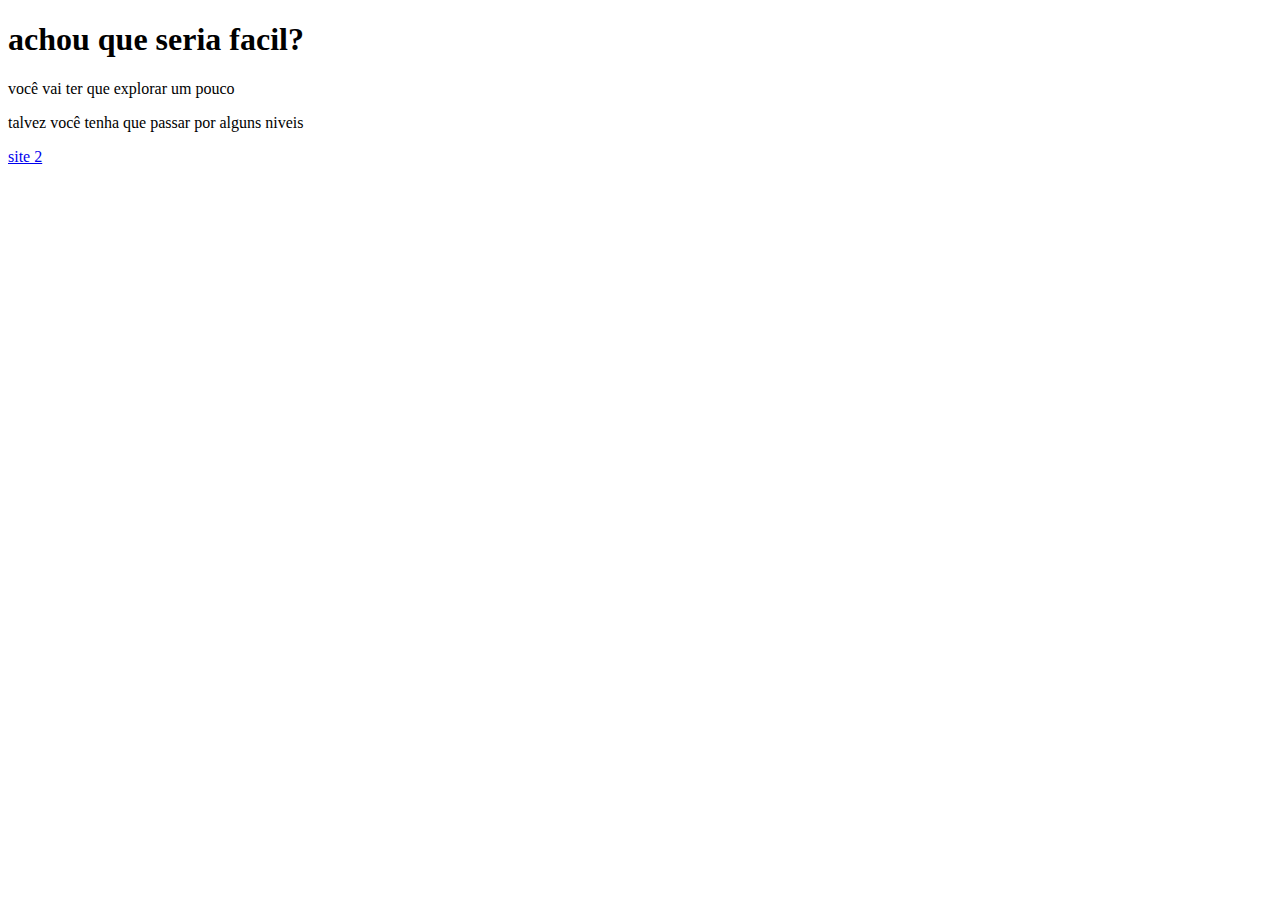
==== site 1/site 1.html @ 662c988f "sites-para-estudo" ====
<!DOCTYPE html>
<html lang="en">
<head>
    <meta charset="UTF-8">
    <meta http-equiv="X-UA-Compatible" content="IE=edge">
    <meta name="viewport" content="width=device-width, initial-scale=1.0">
    <title>site</title>
</head>
<body>
    <!-- titulo-->
    <h1>achou que seria facil?</h1>
    
    <!-- paragrafo -->
    <p>você vai ter que explorar um pouco</p>
    <p>talvez você tenha que passar por alguns niveis</p>
    <!-- link -->
    <a href="C:\Users\arthu\Desktop\site\site 2\site 2.html"> site 2</a>

</body>
</html>
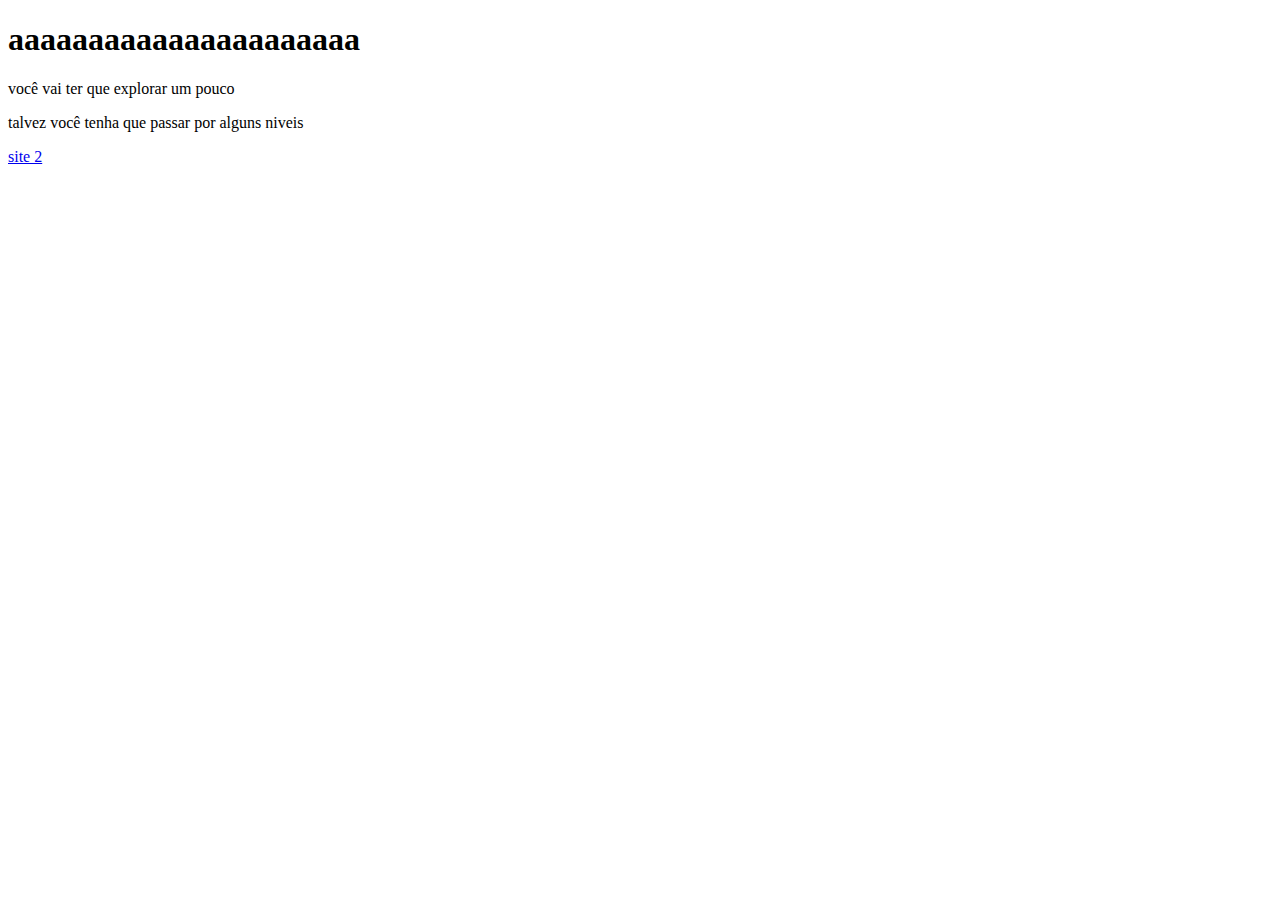
==== commit 16853e0e: "test commit" ====
--- a/site 1/site 1.html
+++ b/site 1/site 1.html
@@ -8,7 +8,7 @@
 </head>
 <body>
     <!-- titulo-->
-    <h1>achou que seria facil?</h1>
+    <h1>aaaaaaaaaaaaaaaaaaaaaa</h1>
     
     <!-- paragrafo -->
     <p>você vai ter que explorar um pouco</p>
